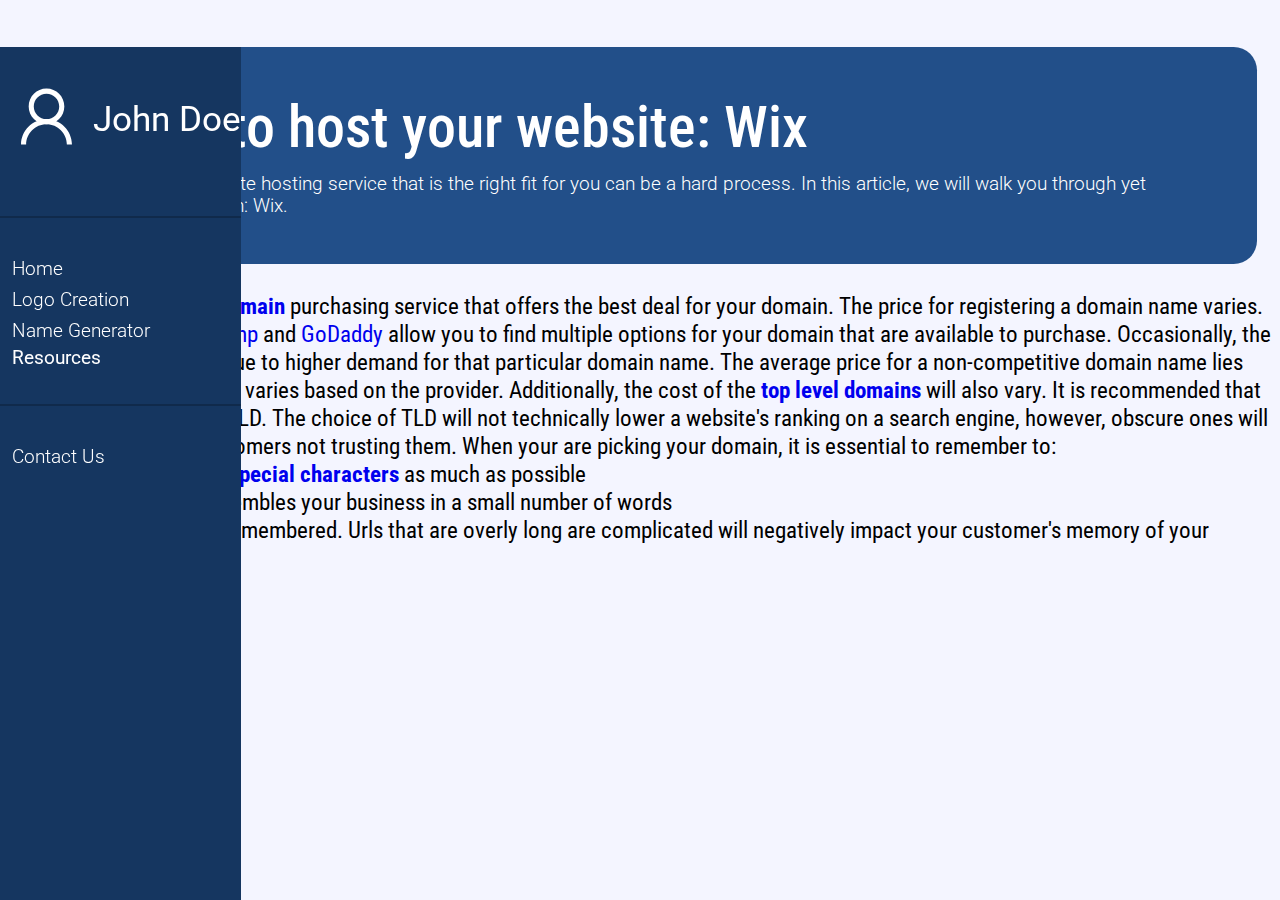
==== domainRegister.html @ 61680688 "Article 5" ====
<!DOCTYPE html>
<html lang="en">
  <head>
    <meta charset="UTF-8" />
    <meta http-equiv="X-UA-Compatible" content="IE=edge" />
    <meta name="viewport" content="width=device-width, initial-scale=1.0" />
    <script src="https://cdnjs.cloudflare.com/ajax/libs/popper.js/1.14.7/umd/popper.min.js"></script>
    <link href="https://cdn.jsdelivr.net/npm/bootstrap@5.2.1/dist/css/bootstrap.min.css" rel="stylesheet" integrity="sha384-iYQeCzEYFbKjA/T2uDLTpkwGzCiq6soy8tYaI1GyVh/UjpbCx/TYkiZhlZB6+fzT" crossorigin="anonymous" />
    <script src="https://code.jquery.com/jquery-3.3.1.slim.min.js" integrity="sha384-q8i/X+965DzO0rT7abK41JStQIAqVgRVzpbzo5smXKp4YfRvH+8abtTE1Pi6jizo" crossorigin="anonymous"></script>
    <script src="https://cdn.jsdelivr.net/npm/popper.js@1.14.7/dist/umd/popper.min.js" integrity="sha384-UO2eT0CpHqdSJQ6hJty5KVphtPhzWj9WO1clHTMGa3JDZwrnQq4sF86dIHNDz0W1" crossorigin="anonymous"></script>
    <script src="https://cdn.jsdelivr.net/npm/bootstrap@4.3.1/dist/js/bootstrap.min.js" integrity="sha384-JjSmVgyd0p3pXB1rRibZUAYoIIy6OrQ6VrjIEaFf/nJGzIxFDsf4x0xIM+B07jRM" crossorigin="anonymous"></script>   
    <script src="bootstrap/js/jquery.js"></script>
    <script src="bootstrap/js/bootstrap-alert.js"></script>
    <script src="bootstrap/js/bootstrap-modal.js"></script>
    <script src="bootstrap/js/bootstrap-transition.js"></script>
    <script src="bootstrap/js/bootstrap-tooltip.js"></script>
    <script type="text/javascript">
        $(document).ready(function() {
            $("body").tooltip({ selector: '[data-toggle=tooltip]' });
        });
    </script>
    <link rel="stylesheet" href="css/style.min.css" />
    <title>Where to host: Wix</title>
  </head>
  <body>
    <main class="container-fluid">
      <div class="row">
        <div class="col-2 navBar">
          <div class="row user">
            <div class="col-12 d-flex justify-content-center">
              <img
                class="user__pic"
                src="img/9137063671548233621.svg"
                alt="Sample User"
              />
            </div>
            <div class="col-12">
              <h3 class="user__name">John Doe</h3>
            </div>
          </div>
          <div class="row nav">
            <div class="col-12">
              <a href="index.html"><h4 class="nav__link">Home</h4></a>
              <a href="logoPage.html"
                ><h4 class="nav__link">Logo Creation</h4></a
              >
              <a href="namePage.html"
                ><h4 class="nav__link">Name Generator</h4></a
              >
              <a href="resourcesPage.html"
                ><h4 class="nav__link_active">Resources</h4></a
              >
            </div>
          </div>
          <div class="row navExtra">
            <div class="col-12">
              <a href=" mailto:virtual_venture_contact "
                ><h4 class="navExtra__link">Contact Us</h4></a
              >
            </div>
          </div>
        </div>
        <!--Extra col-2 to push everything over after making nav sticky-->
        <div class="col-2"></div>
        <div class="col-10">
          <div class="row">
            <div class="col-12">
              <div class="introMessage">
                <h1 class="introMessage__title">Where to host your website: Wix</h1>
                <p class="introMessage__message">
                  Choosing the website hosting service that is the right fit for you can be a hard process. In this article, we will walk you
                  through yet <em>another</em> great option: Wix.
                </p>
              </div>
            </div>
            <div class="row">
              <div class="col-12">
                <br>
                <p class="indent ml-40">
                    It is vital to search for a <a href="#" data-toggle="tooltip" title="The url for your website (google.com)"><b>domain</b></a> 
                    purchasing service that offers the best deal for your domain. The price for registering a domain name varies. 
                    Providers such as <a href="https://mailchimp.com/" target="_blank">Mailchimp</a> and <a href="https://www.godaddy.com/" target="_blank">GoDaddy</a> 
                    allow you to find multiple options for your domain that are available to purchase. Occasionally, the prices may be increased 
                    due to higher demand for that particular domain name. The average price for a non-competitive domain name lies around $15 a year, but 
                    that varies based on the provider. Additionally, the cost of the 
                    <a href="#" data-toggle="tooltip" title=".com, .org, .net, etc (Also known as a TLD)"><b>top level domains</b></a> will also vary. 
                    It is recommended that companies use the .com TLD. The choice of TLD will not technically lower a website's ranking on a 
                    search engine, however, obscure ones will likely be lower due to customers not trusting them. When your are picking your domain, it is essential to remember to:
                    <li>Avoid using numbers and <a href="#" data-toggle="tooltip" title="Characters such as . , / _ -"><b>special characters</b></a>  as much as possible</li>
                    <li>Choose a domain that resembles your business in a small number of words</li>
                    <li>Your url should be easily remembered. Urls that are overly long are complicated will negatively impact your customer's memory of your domain</li>
                </p>
              </div>
            </div>
          </div>
        </div>
      </div>
    </main>
  </body>
</html>
---- css/style.min.css ----
@import"https://fonts.googleapis.com/css2?family=Roboto+Condensed:wght@300;400;700&family=Roboto:ital,wght@0,100;0,300;0,400;0,500;0,700;0,900;1,400;1,500&display=swap";*{padding:0;margin:0;box-sizing:border-box}html{scroll-behavior:smooth;font-size:16px}@media(min-width: 300px)and (max-width: 1499px){html{font-size:20.5px;font-size:calc(
        16px + (25 - 16) *
          (100vw - 300px) / (1500 - 300)
      )}}@media(min-width: 1500px){html{font-size:25px}}body{font-family:"Roboto",sans-serif;font-family:"Roboto Condensed",sans-serif;background-color:#f4f5ff;overflow-x:hidden}a{text-decoration:none}.navBar{position:fixed;height:100vh;font-family:"Roboto",sans-serif;background-color:#153660}.navBar .user{border-bottom:2px solid #102a4b;color:#fff;display:flex;align-items:center;justify-content:center;padding:1rem 0 2rem}.navBar .user__pic{width:4rem;text-align:center;filter:invert(100%) sepia(100%) saturate(2%) hue-rotate(103deg) brightness(110%) contrast(100%)}.navBar .user__name{text-align:center;font-size:1.5rem;font-weight:400}.navBar .nav{border-bottom:2px solid #102a4b;padding:1.5rem .5rem}.navBar .nav__link{padding:.2rem 0;color:#fff;text-decoration:none;font-weight:300;transition:.2s ease;font-size:.8rem}.navBar .nav__link_active{font-size:.8rem;color:#fff;text-decoration:none;font-weight:400}.navBar .nav__link:hover,.navBar .nav__link:active{color:#e6e6e6;transition:.2s ease}.navBar .nav .sub{padding-left:.5rem}.navBar .navExtra{padding:1.5rem .5rem}.navBar .navExtra__link{padding:.2rem 0;color:#fff;text-decoration:none;font-weight:300;transition:.2s ease;font-size:.8rem}.navBar .navExtra__link_active{font-size:.8rem;color:#fff;text-decoration:none;font-weight:400}.navBar .navExtra__link:hover,.navBar .navExtra__link:active{color:#e6e6e6;transition:.2s ease}.navBar .navExtra .sub{padding-left:.5rem}.introMessage{background-color:#224f89;padding:2rem;border-radius:1rem;margin:2rem 1rem 0rem;color:#fff}.introMessage__title{font-weight:500;font-family:"Roboto Condensed",sans-serif;font-size:2.5rem}.introMessage__message{margin:.5rem 0 0 .25rem;font-weight:300;font-family:"Roboto",sans-serif;font-size:.8rem}.services__title{color:#002976;font-family:"Roboto",sans-serif;font-weight:400;padding-left:2.75rem;font-size:2.25rem;margin:1rem 0 1rem}.serviceCards .cardContainer{color:#fff;background-color:#002976;border-radius:1rem;padding:1rem;height:12rem;margin:0 2.25rem;position:relative}.serviceCards .cardContainer .serviceCards__title{display:inline-block;font-size:1rem;font-weight:400;margin-right:.25rem}.serviceCards .cardContainer .serviceCards__message{font-size:.7rem;font-weight:300}.serviceCards .cardContainer .serviceCards .buttonContainer{display:block;width:80%}.serviceCards .cardContainer .serviceCards__button{display:inline-flex;overflow:hidden;position:absolute;width:80% !important;text-align:center;cursor:pointer;text-decoration:none;background-color:rgba(0,0,0,0);color:#fff;text-align:center;outline:none;border:.1rem #fff solid;border-radius:100px;padding:.2rem .75rem;align-items:center;justify-content:center;transition:background-color 200ms ease,color 200ms ease;bottom:0;margin-bottom:.5rem;left:50%;transform:translate(-50%, -50%)}.serviceCards .cardContainer .serviceCards__button:hover,.serviceCards .cardContainer .serviceCards__button:focus{background-color:#fff;color:#002976;transition:background-color 250ms ease,color 250ms ease}.logoTextContainer{padding-left:2.5rem;padding-top:1rem}.logoTextContainer__text{color:#002976;font-family:"Roboto",sans-serif;font-weight:400;font-size:1.5rem;margin:1rem 0 1rem}.logoTextContainer__input{font-family:"Roboto",sans-serif;-webkit-border-radius:100px;-moz-border-radius:100px;border-radius:100px;margin-left:2.75rem;padding:.3rem .75rem;background:rgba(0,0,0,0);border:3px solid #002976;outline:none}.logoTextContainer__glass{cursor:pointer;margin-left:.5rem;width:1.5rem}.logoTextContainer__img{width:80%;filter:invert(12%) sepia(28%) saturate(7499%) hue-rotate(213deg) brightness(96%) contrast(106%)}.nameContainer{background-color:#224f89;border-radius:1rem;padding:1rem;margin:1rem;color:#fff}.nameContainer__title{font-family:"Roboto",sans-serif;font-weight:400;padding-bottom:1rem}.articles{font-family:"Roboto",sans-serif;font-weight:400;background-color:#2c67b2;color:#fff;padding:1rem 2rem;border-radius:1rem;margin-left:1rem;margin-top:1rem}.articles__title{font-size:1.25rem}.articles__length{font-size:.6rem;font-weight:300}.articles__preview{font-size:.8rem;font-style:italic;font-weight:400;margin:0;color:#e6e6e6}
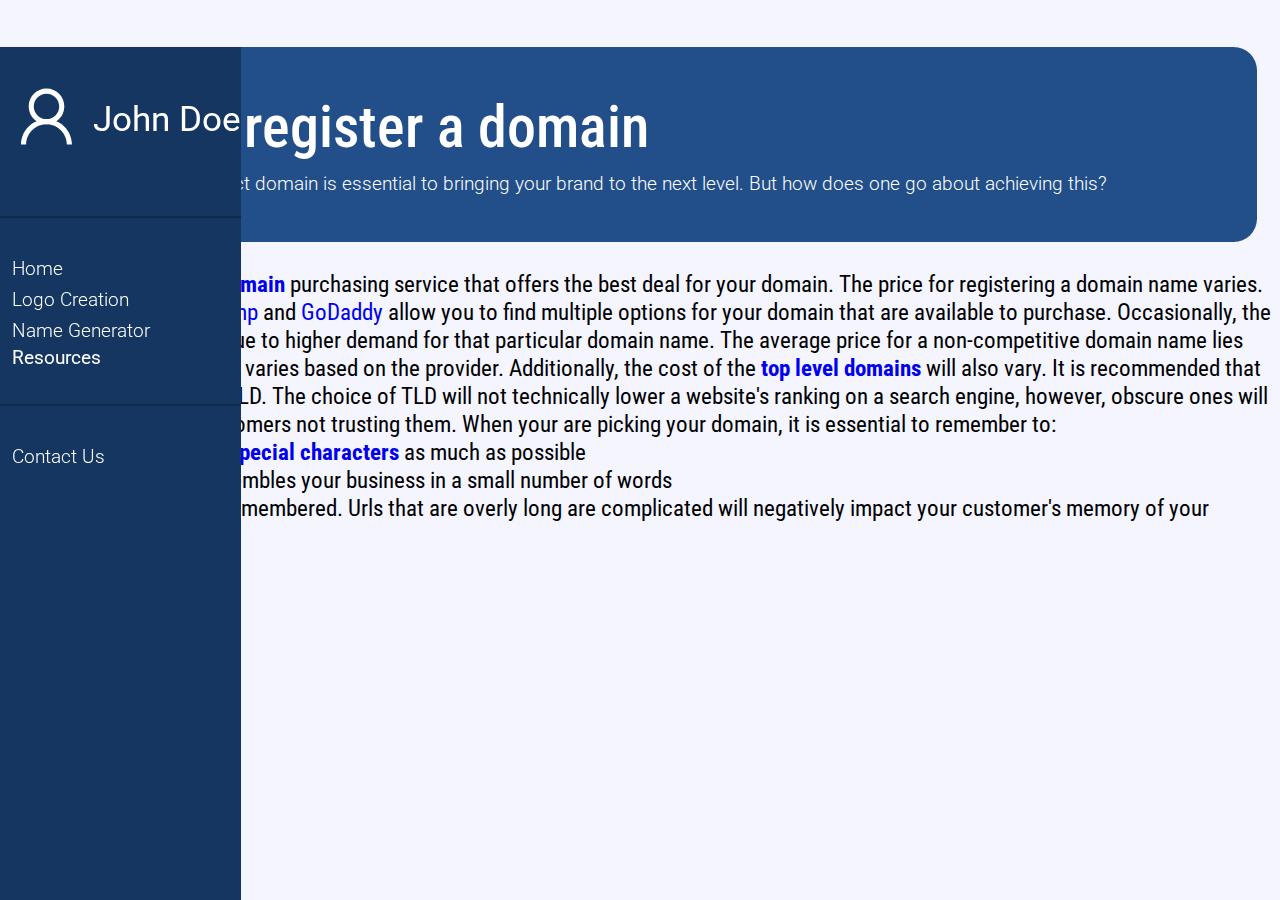
==== commit 84278c89: "forgot to change titles on articles" ====
--- a/domainRegister.html
+++ b/domainRegister.html
@@ -20,7 +20,7 @@
         });
     </script>
     <link rel="stylesheet" href="css/style.min.css" />
-    <title>Where to host: Wix</title>
+    <title>Registering Domains</title>
   </head>
   <body>
     <main class="container-fluid">
@@ -66,10 +66,9 @@
           <div class="row">
             <div class="col-12">
               <div class="introMessage">
-                <h1 class="introMessage__title">Where to host your website: Wix</h1>
+                <h1 class="introMessage__title">How to register a domain</h1>
                 <p class="introMessage__message">
-                  Choosing the website hosting service that is the right fit for you can be a hard process. In this article, we will walk you
-                  through yet <em>another</em> great option: Wix.
+                  Choosing the correct domain is essential to bringing your brand to the next level. But how does one go about achieving this?
                 </p>
               </div>
             </div>
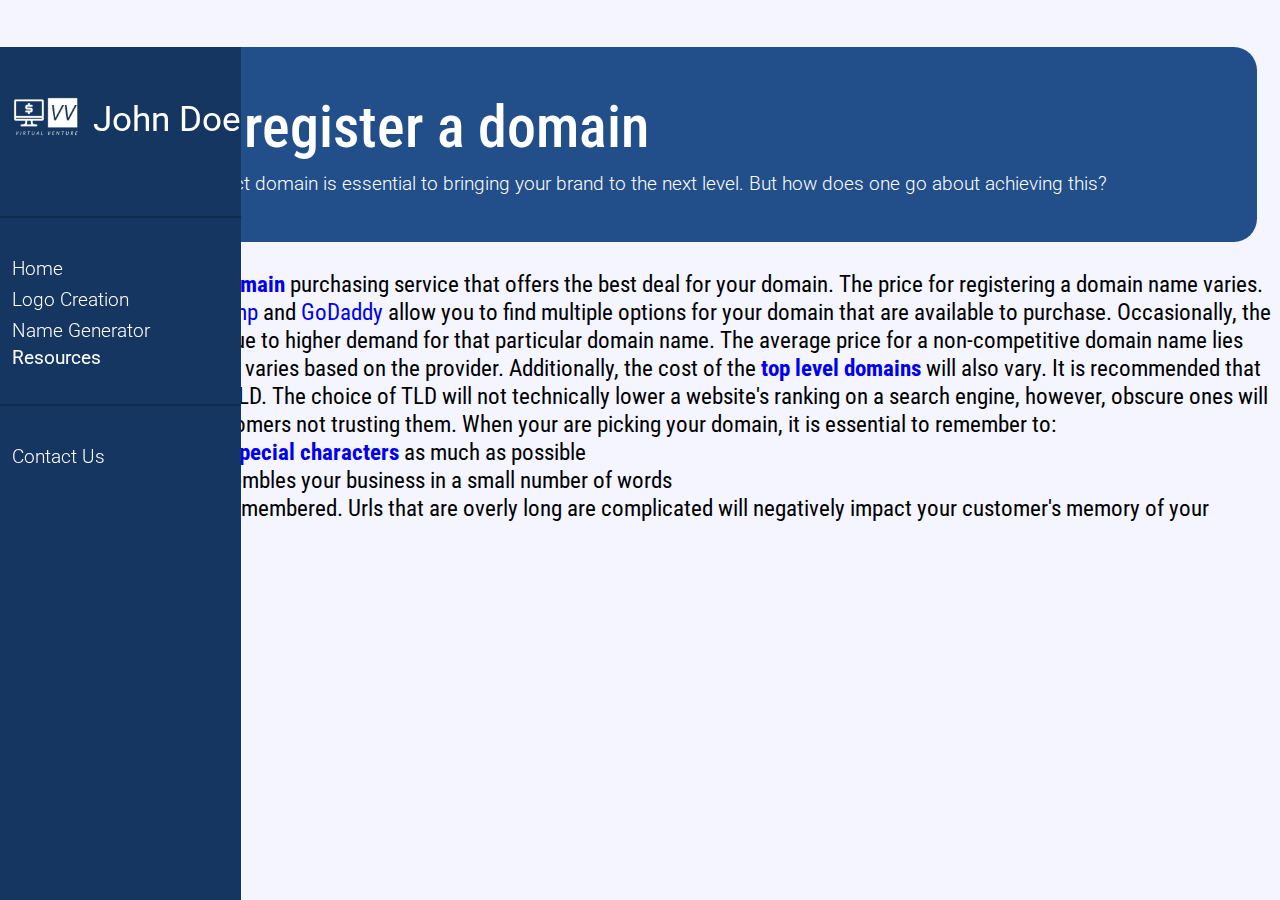
==== commit f296707e: "another logo missing" ====
--- a/domainRegister.html
+++ b/domainRegister.html
@@ -20,6 +20,7 @@
         });
     </script>
     <link rel="stylesheet" href="css/style.min.css" />
+    <link rel="shortcut icon" type="image/jpg" href="img/logo.png"/>
     <title>Registering Domains</title>
   </head>
   <body>
@@ -30,7 +31,7 @@
             <div class="col-12 d-flex justify-content-center">
               <img
                 class="user__pic"
-                src="img/9137063671548233621.svg"
+                src="img/logo.png"
                 alt="Sample User"
               />
             </div>
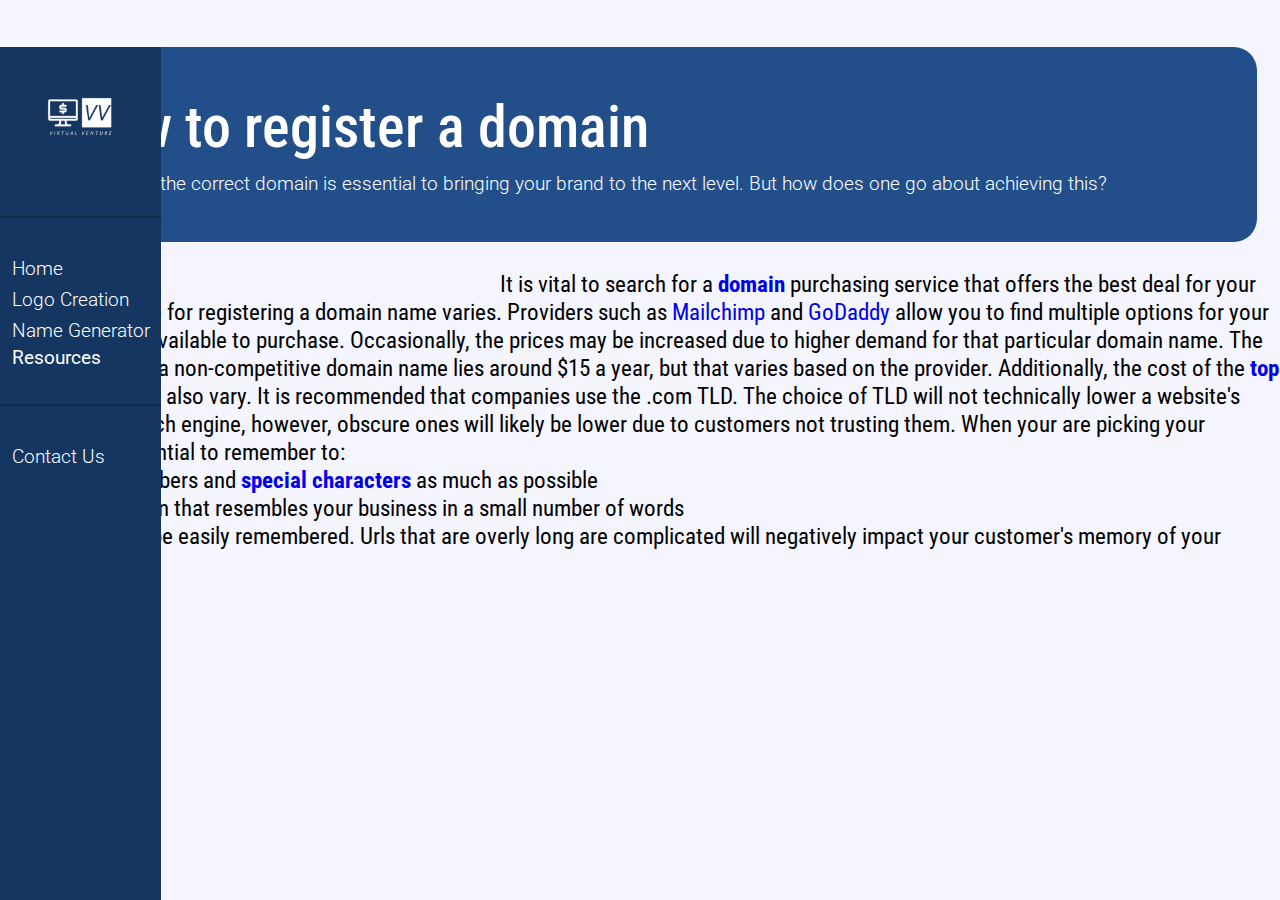
==== commit 6f192761: "last logo fix" ====
--- a/domainRegister.html
+++ b/domainRegister.html
@@ -34,9 +34,6 @@
                 src="img/logo.png"
                 alt="Sample User"
               />
-            </div>
-            <div class="col-12">
-              <h3 class="user__name">John Doe</h3>
             </div>
           </div>
           <div class="row nav">
--- a/css/style.min.css
+++ b/css/style.min.css
@@ -1,4 +1,4 @@
 @import"https://fonts.googleapis.com/css2?family=Roboto+Condensed:wght@300;400;700&family=Roboto:ital,wght@0,100;0,300;0,400;0,500;0,700;0,900;1,400;1,500&display=swap";*{padding:0;margin:0;box-sizing:border-box}html{scroll-behavior:smooth;font-size:16px}@media(min-width: 300px)and (max-width: 1499px){html{font-size:20.5px;font-size:calc(
         16px + (25 - 16) *
           (100vw - 300px) / (1500 - 300)
-      )}}@media(min-width: 1500px){html{font-size:25px}}body{font-family:"Roboto",sans-serif;font-family:"Roboto Condensed",sans-serif;background-color:#f4f5ff;overflow-x:hidden}a{text-decoration:none}.navBar{position:fixed;height:100vh;font-family:"Roboto",sans-serif;background-color:#153660}.navBar .user{border-bottom:2px solid #102a4b;color:#fff;display:flex;align-items:center;justify-content:center;padding:1rem 0 2rem}.navBar .user__pic{width:4rem;text-align:center;filter:invert(100%) sepia(100%) saturate(2%) hue-rotate(103deg) brightness(110%) contrast(100%)}.navBar .user__name{text-align:center;font-size:1.5rem;font-weight:400}.navBar .nav{border-bottom:2px solid #102a4b;padding:1.5rem .5rem}.navBar .nav__link{padding:.2rem 0;color:#fff;text-decoration:none;font-weight:300;transition:.2s ease;font-size:.8rem}.navBar .nav__link_active{font-size:.8rem;color:#fff;text-decoration:none;font-weight:400}.navBar .nav__link:hover,.navBar .nav__link:active{color:#e6e6e6;transition:.2s ease}.navBar .nav .sub{padding-left:.5rem}.navBar .navExtra{padding:1.5rem .5rem}.navBar .navExtra__link{padding:.2rem 0;color:#fff;text-decoration:none;font-weight:300;transition:.2s ease;font-size:.8rem}.navBar .navExtra__link_active{font-size:.8rem;color:#fff;text-decoration:none;font-weight:400}.navBar .navExtra__link:hover,.navBar .navExtra__link:active{color:#e6e6e6;transition:.2s ease}.navBar .navExtra .sub{padding-left:.5rem}.introMessage{background-color:#224f89;padding:2rem;border-radius:1rem;margin:2rem 1rem 0rem;color:#fff}.introMessage__title{font-weight:500;font-family:"Roboto Condensed",sans-serif;font-size:2.5rem}.introMessage__message{margin:.5rem 0 0 .25rem;font-weight:300;font-family:"Roboto",sans-serif;font-size:.8rem}.services__title{color:#002976;font-family:"Roboto",sans-serif;font-weight:400;padding-left:2.75rem;font-size:2.25rem;margin:1rem 0 1rem}.serviceCards .cardContainer{color:#fff;background-color:#002976;border-radius:1rem;padding:1rem;height:12rem;margin:0 2.25rem;position:relative}.serviceCards .cardContainer .serviceCards__title{display:inline-block;font-size:1rem;font-weight:400;margin-right:.25rem}.serviceCards .cardContainer .serviceCards__message{font-size:.7rem;font-weight:300}.serviceCards .cardContainer .serviceCards .buttonContainer{display:block;width:80%}.serviceCards .cardContainer .serviceCards__button{display:inline-flex;overflow:hidden;position:absolute;width:80% !important;text-align:center;cursor:pointer;text-decoration:none;background-color:rgba(0,0,0,0);color:#fff;text-align:center;outline:none;border:.1rem #fff solid;border-radius:100px;padding:.2rem .75rem;align-items:center;justify-content:center;transition:background-color 200ms ease,color 200ms ease;bottom:0;margin-bottom:.5rem;left:50%;transform:translate(-50%, -50%)}.serviceCards .cardContainer .serviceCards__button:hover,.serviceCards .cardContainer .serviceCards__button:focus{background-color:#fff;color:#002976;transition:background-color 250ms ease,color 250ms ease}.logoTextContainer{padding-left:2.5rem;padding-top:1rem}.logoTextContainer__text{color:#002976;font-family:"Roboto",sans-serif;font-weight:400;font-size:1.5rem;margin:1rem 0 1rem}.logoTextContainer__input{font-family:"Roboto",sans-serif;-webkit-border-radius:100px;-moz-border-radius:100px;border-radius:100px;margin-left:2.75rem;padding:.3rem .75rem;background:rgba(0,0,0,0);border:3px solid #002976;outline:none}.logoTextContainer__glass{cursor:pointer;margin-left:.5rem;width:1.5rem}.logoTextContainer__img{width:80%;filter:invert(12%) sepia(28%) saturate(7499%) hue-rotate(213deg) brightness(96%) contrast(106%)}.nameContainer{background-color:#224f89;border-radius:1rem;padding:1rem;margin:1rem;color:#fff}.nameContainer__title{font-family:"Roboto",sans-serif;font-weight:400;padding-bottom:1rem}.articles{font-family:"Roboto",sans-serif;font-weight:400;background-color:#2c67b2;color:#fff;padding:1rem 2rem;border-radius:1rem;margin-left:1rem;margin-top:1rem}.articles__title{font-size:1.25rem}.articles__length{font-size:.6rem;font-weight:300}.articles__preview{font-size:.8rem;font-style:italic;font-weight:400;margin:0;color:#e6e6e6}+      )}}@media(min-width: 1500px){html{font-size:25px}}body{font-family:"Roboto",sans-serif;font-family:"Roboto Condensed",sans-serif;background-color:#f4f5ff;overflow-x:hidden}a{text-decoration:none}li{margin-left:.5rem}.navBar{position:fixed;height:100vh;font-family:"Roboto",sans-serif;background-color:#153660}.navBar .user{border-bottom:2px solid #102a4b;color:#fff;display:flex;align-items:center;justify-content:center;padding:1rem 0 2rem}.navBar .user__pic{width:4rem;text-align:center;filter:invert(100%) sepia(100%) saturate(2%) hue-rotate(103deg) brightness(110%) contrast(100%)}.navBar .user__name{text-align:center;font-size:1.5rem;font-weight:400}.navBar .nav{border-bottom:2px solid #102a4b;padding:1.5rem .5rem}.navBar .nav__link{padding:.2rem 0;color:#fff;text-decoration:none;font-weight:300;transition:.2s ease;font-size:.8rem}.navBar .nav__link_active{font-size:.8rem;color:#fff;text-decoration:none;font-weight:400}.navBar .nav__link:hover,.navBar .nav__link:active{color:#e6e6e6;transition:.2s ease}.navBar .nav .sub{padding-left:.5rem}.navBar .navExtra{padding:1.5rem .5rem}.navBar .navExtra__link{padding:.2rem 0;color:#fff;text-decoration:none;font-weight:300;transition:.2s ease;font-size:.8rem}.navBar .navExtra__link_active{font-size:.8rem;color:#fff;text-decoration:none;font-weight:400}.navBar .navExtra__link:hover,.navBar .navExtra__link:active{color:#e6e6e6;transition:.2s ease}.navBar .navExtra .sub{padding-left:.5rem}.introMessage{background-color:#224f89;padding:2rem;border-radius:1rem;margin:2rem 1rem 0rem;color:#fff}.introMessage__title{font-weight:500;font-family:"Roboto Condensed",sans-serif;font-size:2.5rem}.introMessage__message{margin:.5rem 0 0 .25rem;font-weight:300;font-family:"Roboto",sans-serif;font-size:.8rem}.services__title{color:#002976;font-family:"Roboto",sans-serif;font-weight:400;padding-left:2.75rem;font-size:2.25rem;margin:1rem 0 1rem}.serviceCards .cardContainer{color:#fff;background-color:#002976;border-radius:1rem;padding:1rem;height:12rem;margin:0 2.25rem;position:relative}.serviceCards .cardContainer .serviceCards__title{display:inline-block;font-size:1rem;font-weight:400;margin-right:.25rem}.serviceCards .cardContainer .serviceCards__message{font-size:.7rem;font-weight:300}.serviceCards .cardContainer .serviceCards .buttonContainer{display:block;width:80%}.serviceCards .cardContainer .serviceCards__button{display:inline-flex;overflow:hidden;position:absolute;width:80% !important;text-align:center;cursor:pointer;text-decoration:none;background-color:rgba(0,0,0,0);color:#fff;text-align:center;outline:none;border:.1rem #fff solid;border-radius:100px;padding:.2rem .75rem;align-items:center;justify-content:center;transition:background-color 200ms ease,color 200ms ease;bottom:0;margin-bottom:.5rem;left:50%;transform:translate(-50%, -50%)}.serviceCards .cardContainer .serviceCards__button:hover,.serviceCards .cardContainer .serviceCards__button:focus{background-color:#fff;color:#002976;transition:background-color 250ms ease,color 250ms ease}.logoTextContainer{padding-left:2.5rem;padding-top:1rem}.logoTextContainer__text{color:#002976;font-family:"Roboto",sans-serif;font-weight:400;font-size:1.5rem;margin:1rem 0 1rem}.logoTextContainer__input{font-family:"Roboto",sans-serif;-webkit-border-radius:100px;-moz-border-radius:100px;border-radius:100px;margin-left:2.75rem;padding:.3rem .75rem;background:rgba(0,0,0,0);border:3px solid #002976;outline:none}.logoTextContainer__glass{cursor:pointer;margin-left:.5rem;width:1.5rem}.logoTextContainer__img{width:80%;filter:invert(12%) sepia(28%) saturate(7499%) hue-rotate(213deg) brightness(96%) contrast(106%)}.nameContainer{background-color:#224f89;border-radius:1rem;padding:1rem;margin:1rem;color:#fff}.nameContainer__title{font-family:"Roboto",sans-serif;font-weight:400;padding-bottom:1rem}.articles{font-family:"Roboto",sans-serif;font-weight:400;background-color:#2c67b2;color:#fff;padding:1rem 2rem;border-radius:1rem;margin-left:1rem;margin-top:1rem}.articles__title{font-size:1.25rem}.articles__length{font-size:.6rem;font-weight:300}.articles__preview{font-size:.8rem;font-style:italic;font-weight:400;margin:0;color:#e6e6e6}.indent{text-indent:500px !important}